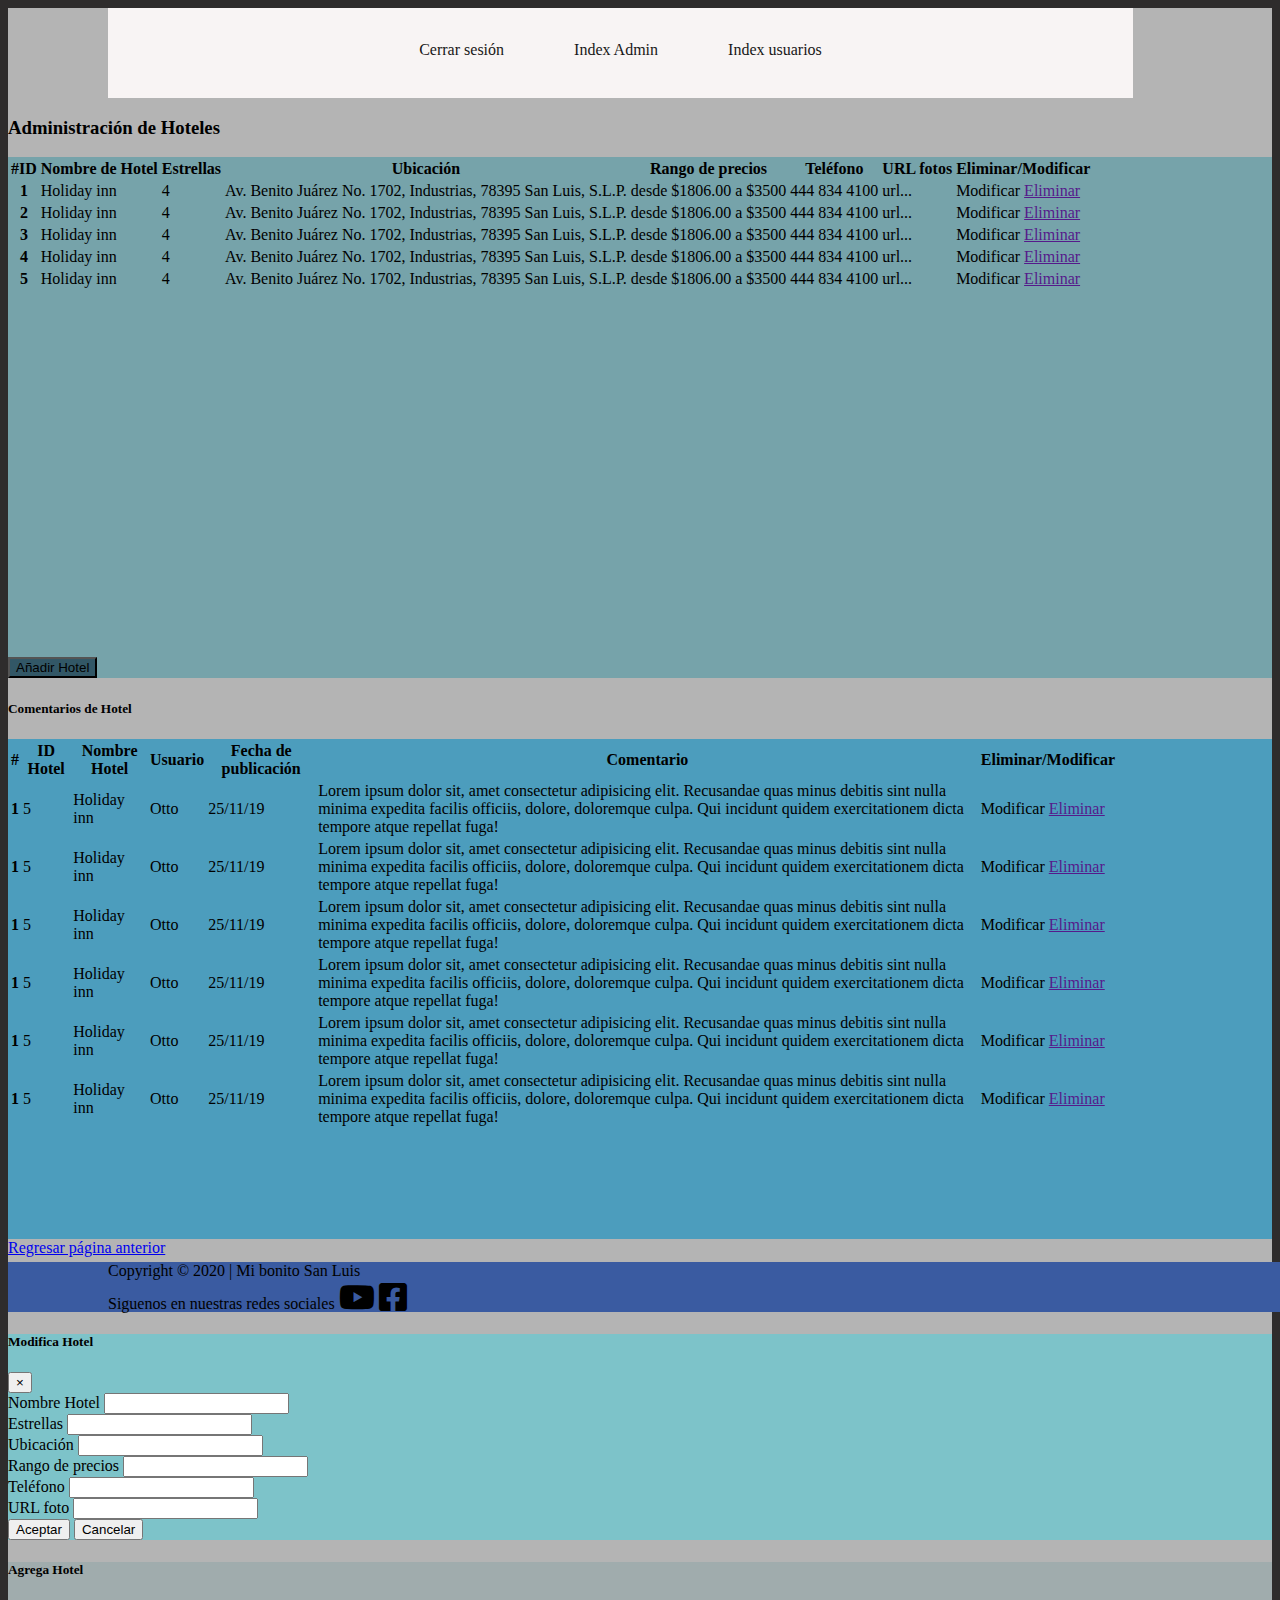
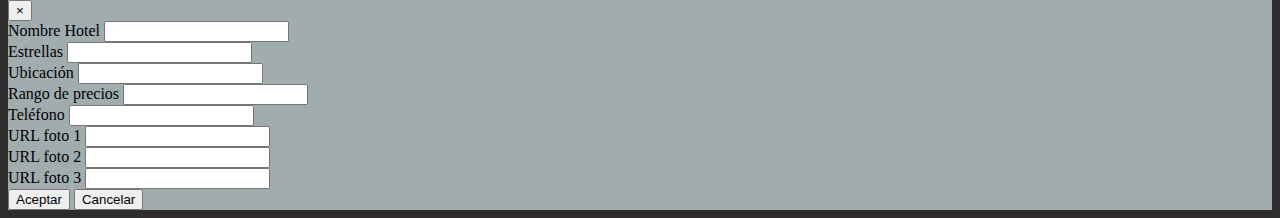
==== AdminHoteles.html @ d4b8553f "Administración de Hoteles completo" ====
<!DOCTYPE html>
<html lang="en">
<head>
    <meta charset="UTF-8">
    <meta name="viewport" content="width=device-width, initial-scale=1.0">
    <title>Index Administrador</title>
    <link rel="stylesheet" href="https://cdn.jsdelivr.net/npm/bootstrap@4.5.3/dist/css/bootstrap.min.css" integrity="sha384-TX8t27EcRE3e/ihU7zmQxVncDAy5uIKz4rEkgIXeMed4M0jlfIDPvg6uqKI2xXr2" crossorigin="anonymous">
    <link rel="stylesheet" href="indexAdmin.css">
    <link rel="stylesheet" href="fontawesome/css/all.css">
</head>
<body>
  <!--Cabecera que contiene Menú-->
  <div class="container">
  <!--Menu-->
        <ul class="nav justify-content-around">
          <li class="nav-item">
            <a class="nav-link" href="index.html">Cerrar sesión</a>
          </li>
          <li class="nav-item">
            <a class="nav-link" href="indexAdmin.html">Index Admin</a>
          </li>
          <li class="nav-item">
            <a class="nav-link" href="index.html">Index usuarios</a>
          </li>
        </ul> 
 <!--Admin Hoteles-->
 <div>
    <h3 class="display-2 text-center">
       Administración de Hoteles
    </h3>
</div>
<div class="container-AdminHotel" style="background-color: rgb(118, 163, 170);">
   <div class="AdminlistaHoteles" style="width: 1110px; height: 500px; overflow: scroll;">
       <table class="table table-striped">
           <thead>
             <tr>
               <th scope="col">#ID</th>
               <th scope="col">Nombre de Hotel</th>
               <th scope="col">Estrellas</th>
               <th scope="col">Ubicación</th>
               <th scope="col">Rango de precios</th>
               <th scope="col">Teléfono</th>
               <th scope="col">URL fotos</th>
               <th class="text-center" scope="col">Eliminar/Modificar</th>
             </tr>
           </thead>
           <tbody>       
             <tr>
                <th scope="row">1</th>
                <td>Holiday inn</td>
                <td>4 </td>
                <td>Av. Benito Juárez No. 1702, Industrias, 78395 San Luis, S.L.P.</td>
                <td>desde $1806.00 a $3500</td>
                <td>444 834 4100</td>
                <td>url...</td>
                <td>
                    <div class="text-center">
                        <a data-toggle="modal" data-target="#modalMH" role="button" class="btn btn-warning">Modificar</a>
                        <a href="" role="button" class="btn btn-danger">Eliminar</a>
                    </div>
                </td>
              </tr>
              <tr>
                <th scope="row">2</th>
                <td>Holiday inn</td>
                <td>4 </td>
                <td>Av. Benito Juárez No. 1702, Industrias, 78395 San Luis, S.L.P.</td>
                <td>desde $1806.00 a $3500</td>
                <td>444 834 4100</td>
                <td>url...</td>
                <td>
                    <div class="text-center">
                        <a data-toggle="modal" data-target="#modalMH" role="button" class="btn btn-warning">Modificar</a>
                        <a href="" role="button" class="btn btn-danger">Eliminar</a>
                    </div>
                </td>
              </tr>
              <tr>
                <th scope="row">3</th>
                <td>Holiday inn</td>
                <td>4 </td>
                <td>Av. Benito Juárez No. 1702, Industrias, 78395 San Luis, S.L.P.</td>
                <td>desde $1806.00 a $3500</td>
                <td>444 834 4100</td>
                <td>url...</td>
                <td>
                    <div class="text-center">
                        <a data-toggle="modal" data-target="#modalMH" role="button" class="btn btn-warning">Modificar</a>
                        <a href="" role="button" class="btn btn-danger">Eliminar</a>
                    </div>
                </td>
              </tr>
              <tr>
                <th scope="row">4</th>
                <td>Holiday inn</td>
                <td>4 </td>
                <td>Av. Benito Juárez No. 1702, Industrias, 78395 San Luis, S.L.P.</td>
                <td>desde $1806.00 a $3500</td>
                <td>444 834 4100</td>
                <td>url...</td>
                <td>
                    <div class="text-center">
                        <a data-toggle="modal" data-target="#modalMH" role="button" class="btn btn-warning">Modificar</a>
                        <a href="" role="button" class="btn btn-danger">Eliminar</a>
                    </div>
                </td>
              </tr>
              <tr>
                <th scope="row">5</th>
                <td>Holiday inn</td>
                <td>4 </td>
                <td>Av. Benito Juárez No. 1702, Industrias, 78395 San Luis, S.L.P.</td>
                <td>desde $1806.00 a $3500</td>
                <td>444 834 4100</td>
                <td>url...</td>
                <td>
                    <div class="text-center">
                        <a data-toggle="modal" data-target="#modalMH" role="button" class="btn btn-warning">Modificar</a>
                        <a href="" role="button" class="btn btn-danger">Eliminar</a>
                    </div>
                </td>
              </tr>
             
           </tbody>
           
         </table>
     </div>
           <div class="card-footer text-center">   
               <button class="btn" style="background-color: rgb(50, 87, 102);" data-toggle="modal" data-target="#modalAH">
                   Añadir Hotel
               </button>
           </div>
 </div>
 <h5 class="display-4 text-center">
    Comentarios de Hotel
</h5>
 <div class="py-4"style="background-color: rgb(76, 157, 189);">
    
     <div class="container-AdmincomenariosHotel" style="width: 1110px; height: 500px; overflow: scroll;">
         <table class="table table-striped">
             <thead>
               <tr>
                 <th scope="col">#</th>
                 <th scope="col">ID Hotel</th>
                 <th scope="col">Nombre Hotel</th>
                 <th scope="col">Usuario</th>
                 <th scope="col">Fecha de publicación</th>
                 <th scope="col">Comentario</th>
                 <th class="text-center" scope="col">Eliminar/Modificar</th>
               </tr>
             </thead>
             <tbody>
               <tr>
                 <th scope="row">1</th>
                 <td>5</td>
                 <td>Holiday inn</td>
                 <td>Otto</td>
                 <td>25/11/19</td>
                 <td>Lorem ipsum dolor sit, amet consectetur adipisicing elit. Recusandae quas minus debitis sint nulla minima expedita facilis officiis, dolore, doloremque culpa. Qui incidunt quidem exercitationem dicta tempore atque repellat fuga!</td>
                 <td>
                     <div class="text-center">
                         <a data-toggle="modal" data-target="#modalMH" role="button" class="btn btn-warning">Modificar</a>
                         <a href="" role="button" class="btn btn-danger">Eliminar</a>
                     </div>
                 </td>
             </tr>
             <tr>
                 <th scope="row">1</th>
                 <td>5</td>
                 <td>Holiday inn</td>
                 <td>Otto</td>
                 <td>25/11/19</td>
                 <td>Lorem ipsum dolor sit, amet consectetur adipisicing elit. Recusandae quas minus debitis sint nulla minima expedita facilis officiis, dolore, doloremque culpa. Qui incidunt quidem exercitationem dicta tempore atque repellat fuga!</td>
                 <td>
                     <div class="text-center">
                         <a data-toggle="modal" data-target="#modalMH" role="button" class="btn btn-warning">Modificar</a>
                         <a href="" role="button" class="btn btn-danger">Eliminar</a>
                     </div>
                 </td>
             </tr>
             <tr>
                 <th scope="row">1</th>
                 <td>5</td>
                 <td>Holiday inn</td>
                 <td>Otto</td>
                 <td>25/11/19</td>
                 <td>Lorem ipsum dolor sit, amet consectetur adipisicing elit. Recusandae quas minus debitis sint nulla minima expedita facilis officiis, dolore, doloremque culpa. Qui incidunt quidem exercitationem dicta tempore atque repellat fuga!</td>
                 <td>
                     <div class="text-center">
                         <a data-toggle="modal" data-target="#modalMH" role="button" class="btn btn-warning">Modificar</a>
                         <a href="" role="button" class="btn btn-danger">Eliminar</a>
                     </div>
                 </td>
             </tr>
             <tr>
                 <th scope="row">1</th>
                 <td>5</td>
                 <td>Holiday inn</td>
                 <td>Otto</td>
                 <td>25/11/19</td>
                 <td>Lorem ipsum dolor sit, amet consectetur adipisicing elit. Recusandae quas minus debitis sint nulla minima expedita facilis officiis, dolore, doloremque culpa. Qui incidunt quidem exercitationem dicta tempore atque repellat fuga!</td>
                 <td>
                     <div class="text-center">
                         <a data-toggle="modal" data-target="#modalMH" role="button" class="btn btn-warning">Modificar</a>
                         <a href="" role="button" class="btn btn-danger">Eliminar</a>
                     </div>
                 </td>
             </tr>
             <tr>
                 <th scope="row">1</th>
                 <td>5</td>
                 <td>Holiday inn</td>
                 <td>Otto</td>
                 <td>25/11/19</td>
                 <td>Lorem ipsum dolor sit, amet consectetur adipisicing elit. Recusandae quas minus debitis sint nulla minima expedita facilis officiis, dolore, doloremque culpa. Qui incidunt quidem exercitationem dicta tempore atque repellat fuga!</td>
                 <td>
                     <div class="text-center">
                         <a data-toggle="modal" data-target="#modalMH" role="button" class="btn btn-warning">Modificar</a>
                         <a href="" role="button" class="btn btn-danger">Eliminar</a>
                     </div>
                 </td>
             </tr>
             <tr>
                 <th scope="row">1</th>
                 <td>5</td>
                 <td>Holiday inn</td>
                 <td>Otto</td>
                 <td>25/11/19</td>
                 <td>Lorem ipsum dolor sit, amet consectetur adipisicing elit. Recusandae quas minus debitis sint nulla minima expedita facilis officiis, dolore, doloremque culpa. Qui incidunt quidem exercitationem dicta tempore atque repellat fuga!</td>
                 <td>
                     <div class="text-center">
                         <a data-toggle="modal" data-target="#modalMH" role="button" class="btn btn-warning">Modificar</a>
                         <a href="" role="button" class="btn btn-danger">Eliminar</a>
                     </div>
                 </td>
             </tr>
             </tbody>
           </table>
     </div>
</div>
  <!--Boton de Regreso-->
  <div class="text-center py-5">
    <a href="indexAdmin.html" role="button" class="btn btn-warning">Regresar página anterior</a>
</div>
  <!--Pie de Pagina-->
<div class="container-piePag" style="padding-top:5px">
  <nav class="navbar navbar-light" style="background-color: #3a5ba1;">
   <th class="text-align-start"> Copyright &copy; 2020   |   Mi bonito San Luis</th>
   <div class="text-align-end">
     
    <div class="col-12" id="RedesS">
      <th class="text-align-end">Siguenos en nuestras redes sociales  </th>
    <a href="" class="justify-content-around"><i class="fab fa-youtube"></i></a>
    <a href="" class="justify-content-around"><i class="fab fa-facebook-square"></i></a>
  </div>
   </div>
  </nav>
</div>


<!--Modal Modifica Hotel-->
<div class="modal" id="modalMH" tabindex="-1">
    <div class="modal-dialog modal-lg">
        <div class="modal-content" style="background-color: rgba(122, 195, 201, 0.952);">
            <div class="modal-header">
                <h5 class="modal-title">Modifica Hotel</h5>
                <button type="button" class="close" data-dismiss="modal">
                    <span>&times;</span>
                </button>
            </div>
            <div class="row">
                <div class="col-12">
                <div class="modal-body">
                    <form>
                        <div class="form-row">
                            <div class="form-group col-6">
                                <label for="name">Nombre Hotel</label>
                                <input type="text" class="form-control" id="name" name="name">
                            </div>
                                <div class="form-group col-6">
                                    <label for="name">Estrellas</label>
                                    <input type="text" class="form-control" id="name" name="name">
                                </div>
                        </div>
                        <div class="form-row">
                            <div class="form-group col-6">
                                <label for="name">Ubicación</label>
                                <input type="text" class="form-control" id="name" name="name">
                            </div>
                                <div class="form-group col-6">
                                    <label for="name">Rango de precios</label>
                                    <input type="text" class="form-control" id="name" name="name">
                                </div>
                        </div>
                        <div class="form-row">
                            <div class="form-group col-6">
                                <label for="name">Teléfono</label>
                                <input type="text" class="form-control" id="name" name="name">
                            </div>
                                <div class="form-group col-6">
                                    <label for="name">URL foto</label>
                                    <input type="text" class="form-control" id="name" name="name">
                                </div>
                        </div>
                        
                    </form>
                </div>
               </div>
              </div>
            <div class="modal-footer">
                <button class="btn btn-primary">
                    Aceptar
                </button>
                <button class="btn btn-danger" data-dismiss="modal">
                    Cancelar
                </button>
            </div>
        </div>
    </div>
  </div>
  <!--Modal Agrega Hotel-->
<div class="modal" id="modalAH" tabindex="-1">
    <div class="modal-dialog modal-lg">
        <div class="modal-content" style="background-color: rgba(158, 171, 172, 0.952);">
            <div class="modal-header">
                <h5 class="modal-title">Agrega Hotel</h5>
                <button type="button" class="close" data-dismiss="modal">
                    <span>&times;</span>
                </button>
            </div>
            <div class="row">
                <div class="col-12">
                <div class="modal-body">
                    <form>
                        <div class="form-row">
                            <div class="form-group col-6">
                                <label for="name">Nombre Hotel</label>
                                <input type="text" class="form-control" id="name" name="name">
                            </div>
                                <div class="form-group col-6">
                                    <label for="name">Estrellas</label>
                                    <input type="text" class="form-control" id="name" name="name">
                                </div>
                        </div>
                        <div class="form-row">
                            <div class="form-group col-6">
                                <label for="name">Ubicación</label>
                                <input type="text" class="form-control" id="name" name="name">
                            </div>
                                <div class="form-group col-6">
                                    <label for="name">Rango de precios</label>
                                    <input type="text" class="form-control" id="name" name="name">
                                </div>
                        </div>
                        <div class="form-row">
                            <div class="form-group col-6">
                                <label for="name">Teléfono</label>
                                <input type="text" class="form-control" id="name" name="name">
                            </div>
                                <div class="form-group col-6">
                                    <label for="name">URL foto 1</label>
                                    <input type="text" class="form-control" id="name" name="name">
                                </div>
                                <div class="form-group col-6">
                                    <label for="name">URL foto 2</label>
                                    <input type="text" class="form-control" id="name" name="name">
                                </div>
                                <div class="form-group col-6">
                                    <label for="name">URL foto 3</label>
                                    <input type="text" class="form-control" id="name" name="name">
                                </div>
                        </div>
                        
                    </form>
                </div>
               </div>
              </div>
            <div class="modal-footer">
                <button class="btn btn-primary">
                    Aceptar
                </button>
                <button class="btn btn-danger" data-dismiss="modal">
                    Cancelar
                </button>
            </div>
        </div>
    </div>
  </div>
  

    <!--Option 2: jQuery, Popper.js, and Bootstrap JS-->
    <script src="https://code.jquery.com/jquery-3.5.1.slim.min.js" integrity="sha384-DfXdz2htPH0lsSSs5nCTpuj/zy4C+OGpamoFVy38MVBnE+IbbVYUew+OrCXaRkfj" crossorigin="anonymous"></script>
    <script src="https://cdn.jsdelivr.net/npm/popper.js@1.16.1/dist/umd/popper.min.js" integrity="sha384-9/reFTGAW83EW2RDu2S0VKaIzap3H66lZH81PoYlFhbGU+6BZp6G7niu735Sk7lN" crossorigin="anonymous"></script>
    <script src="https://cdn.jsdelivr.net/npm/bootstrap@4.5.3/dist/js/bootstrap.min.js" integrity="sha384-w1Q4orYjBQndcko6MimVbzY0tgp4pWB4lZ7lr30WKz0vr/aWKhXdBNmNb5D92v7s" crossorigin="anonymous"></script>
</body>
</html>
---- indexAdmin.css ----
body
{
    background-color: rgb(46, 44, 44); 
}
.container{
    background-color:rgb(180, 180, 180);
    margin: auto;
}

.nav{
    background-color: rgb(248, 244, 244);
    list-style: none;
    width: 100%;
    height: 90px;
    max-width: 1025px;
    margin-left: 100px;
    text-align: center;
}
.nav li a{
    text-decoration: none;
    color: rgb(24, 23, 23);
    padding: 33px;
    display: block;
}

.nav li{
    display: inline-block;
    text-align: around;
}

ul, li {
      padding: 0;
      margin: 0;
      list-style: none;
}
  
ul.slider{
    position: relative;
    width: 750px;
    height: 300px;
}
  
ul.slider li {
      position: absolute;
      left: 0px;
      top: 0px;
      opacity: 0;
      width: inherit;
      height: inherit;
      transition: opacity .5s;
      background:rgb(88, 85, 85);
}
  
ul.slider li img{
    width: 100%;
    height: 300px;
    object-fit: cover;
    text-align: center;
}
  
ul.slider li:first-child {
      opacity: 1; /*Mostramos el primer <li>*/
}
  
ul.slider li:target {
      opacity: 1; /*Mostramos el <li> del enlace que pulsemos*/
}
  
.menu{
    text-align: center;
    margin: 20px;
}
  
.menu li{
    display: inline-block;
    text-align: center;
}
  
.menu li a{
    display: inline-block;
    color: white;
    text-decoration: none;
    background-color: grey;
    padding: 10px;
    width: 20px;
    height: 20px;
    font-size: 20px;
    border-radius: 100%;
}

.car{
    margin: auto;
    width: 800px;
    padding: 30px
}

.zonas img {
    box-shadow: 0 8px 10px -4px rgba(0,0,0,.6);
    border-radius: 15px;
    max-width: 80px;
}


.container-piePag nav{
    width: 100%;
    height: 50px;
    margin-top: 0px;
    padding: 0 100px 0;
}

#RedesS a{
    font-size: 2em;
    color: black;
}

.listaUsuarios{
    overflow-y: auto;
    overflow-x: hidden;
}
.listaUsuarios::-webkit-scrollbar{
    width: 15px;
    background-color: rgb(243, 150, 194);
}
.listaUsuarios::-webkit-scrollbar-thumb{
    border-radius: 20px;
    background-color:rgb(135, 219, 0);
}

    /*Scroll de lista de tradiciones*/
    .AdminlistaTrad{
        overflow-y: auto;
        overflow-x: hidden;
    }
    .AdminlistaTrad::-webkit-scrollbar{
        width: 15px;
        background-color: rgb(214, 150, 243);
    }
    .AdminlistaTrad::-webkit-scrollbar-thumb{
        border-radius: 20px;
        background-color:rgb(218, 201, 53);
    }

.AdminlistaHoteles{
    overflow-y: auto;
    overflow-x: hidden;
}
.AdminlistaHoteles::-webkit-scrollbar{
    width: 15px;
    background-color: rgb(145, 124, 134);
}
.AdminlistaHoteles::-webkit-scrollbar-thumb{
    border-radius: 20px;
    background-color:rgb(70, 78, 57);
}

.container-AdmincomenariosHotel{
    overflow-y: auto;
    overflow-x: hidden;
}

.container-AdmincomenariosHotel::-webkit-scrollbar{
    width: 15px;
    background-color: rgb(145, 124, 134);
}
.container-AdmincomenariosHotel::-webkit-scrollbar-thumb{
    border-radius: 20px;
    background-color:rgb(70, 78, 57);
}
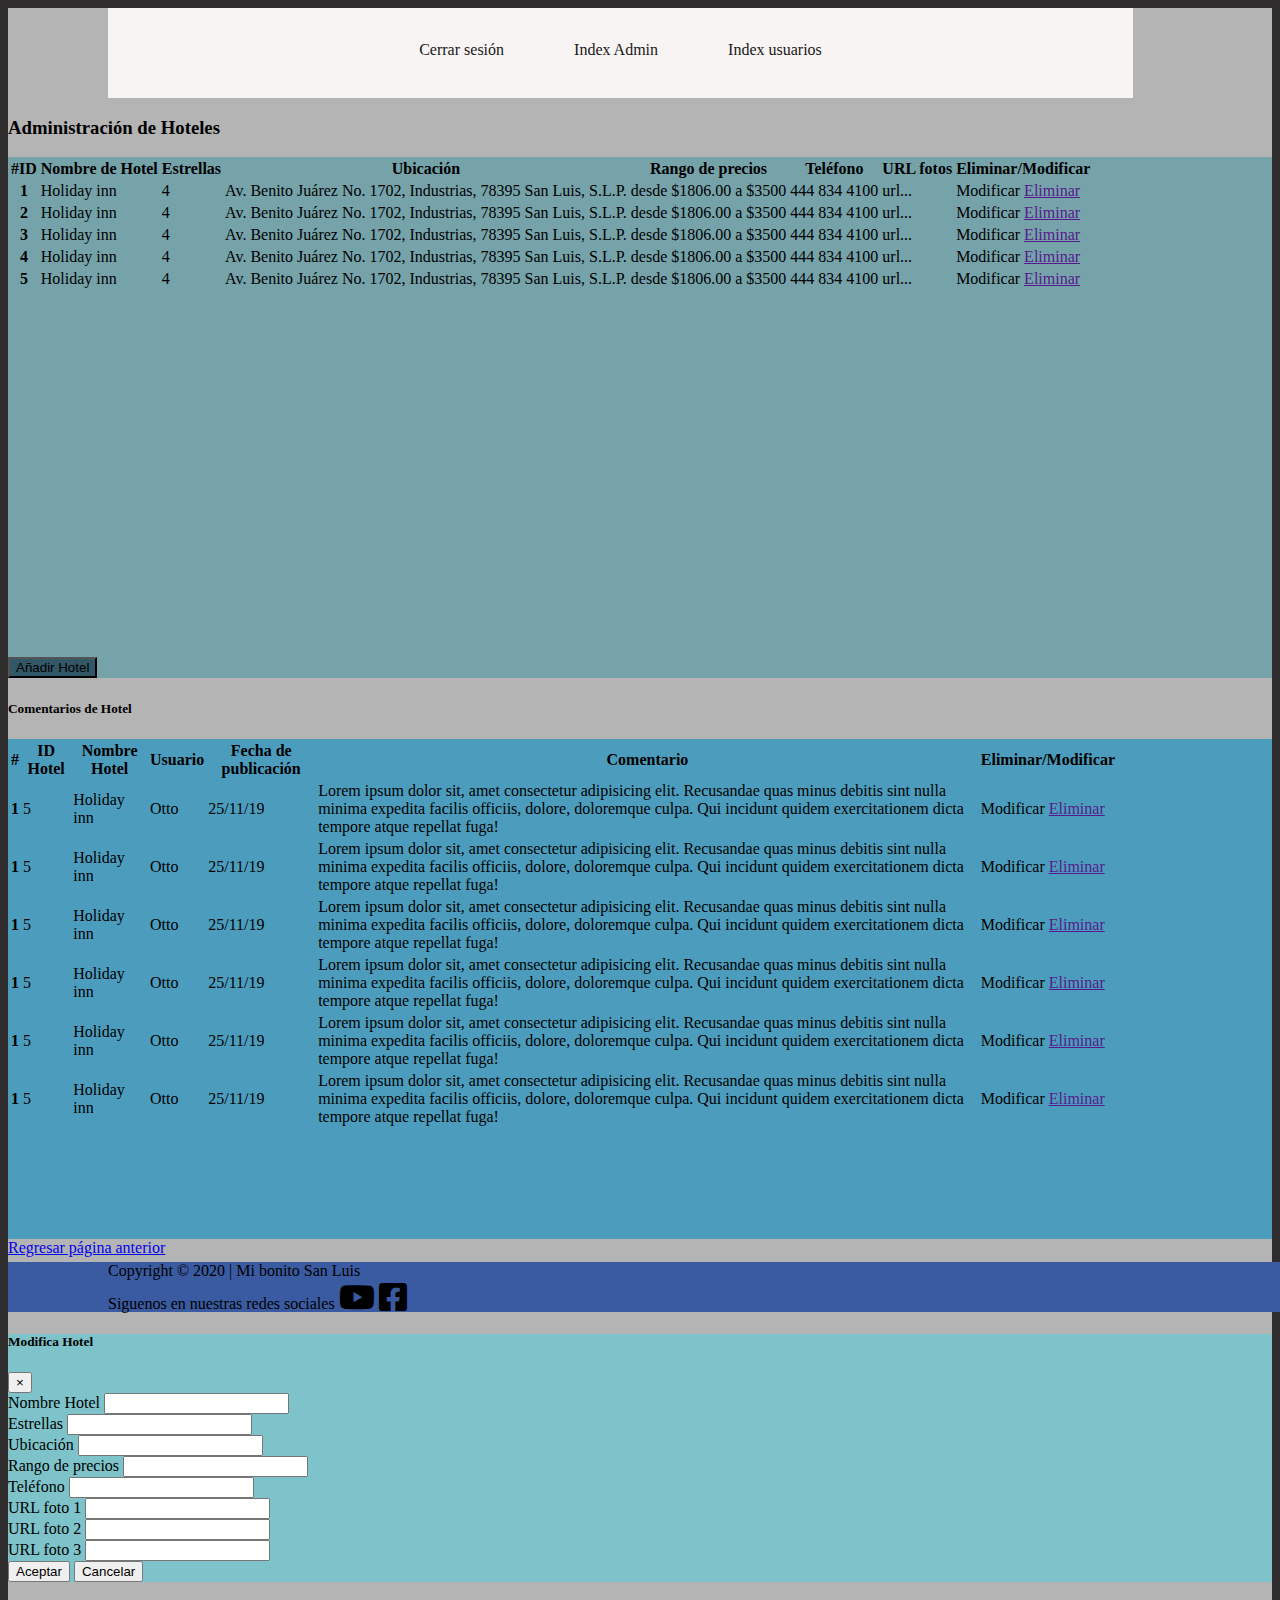
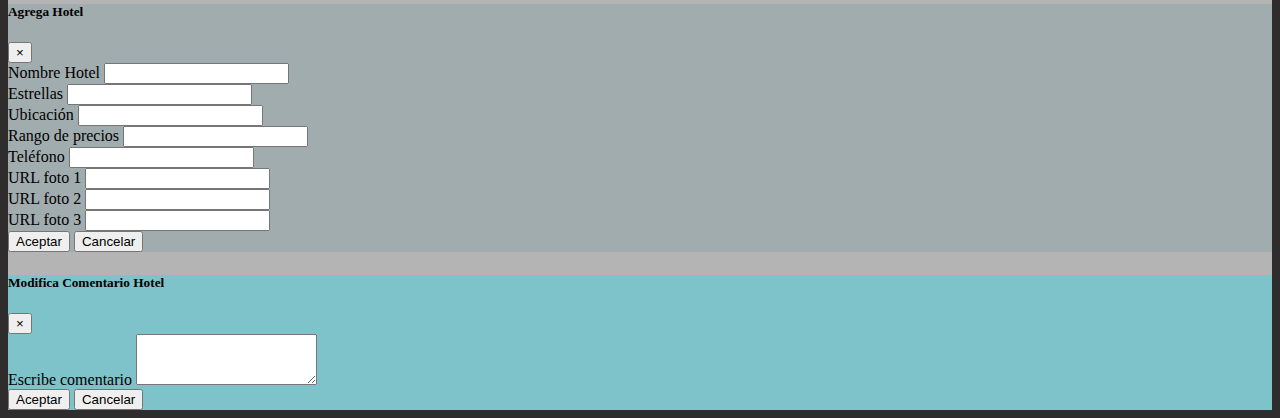
==== commit 36bf278f: "Administración de Lugares completo" ====
--- a/AdminHoteles.html
+++ b/AdminHoteles.html
@@ -3,7 +3,7 @@
 <head>
     <meta charset="UTF-8">
     <meta name="viewport" content="width=device-width, initial-scale=1.0">
-    <title>Index Administrador</title>
+    <title>Administración Hoteles</title>
     <link rel="stylesheet" href="https://cdn.jsdelivr.net/npm/bootstrap@4.5.3/dist/css/bootstrap.min.css" integrity="sha384-TX8t27EcRE3e/ihU7zmQxVncDAy5uIKz4rEkgIXeMed4M0jlfIDPvg6uqKI2xXr2" crossorigin="anonymous">
     <link rel="stylesheet" href="indexAdmin.css">
     <link rel="stylesheet" href="fontawesome/css/all.css">
@@ -159,77 +159,77 @@
                  <td>Lorem ipsum dolor sit, amet consectetur adipisicing elit. Recusandae quas minus debitis sint nulla minima expedita facilis officiis, dolore, doloremque culpa. Qui incidunt quidem exercitationem dicta tempore atque repellat fuga!</td>
                  <td>
                      <div class="text-center">
-                         <a data-toggle="modal" data-target="#modalMH" role="button" class="btn btn-warning">Modificar</a>
-                         <a href="" role="button" class="btn btn-danger">Eliminar</a>
-                     </div>
-                 </td>
-             </tr>
-             <tr>
-                 <th scope="row">1</th>
-                 <td>5</td>
-                 <td>Holiday inn</td>
-                 <td>Otto</td>
-                 <td>25/11/19</td>
-                 <td>Lorem ipsum dolor sit, amet consectetur adipisicing elit. Recusandae quas minus debitis sint nulla minima expedita facilis officiis, dolore, doloremque culpa. Qui incidunt quidem exercitationem dicta tempore atque repellat fuga!</td>
-                 <td>
-                     <div class="text-center">
-                         <a data-toggle="modal" data-target="#modalMH" role="button" class="btn btn-warning">Modificar</a>
-                         <a href="" role="button" class="btn btn-danger">Eliminar</a>
-                     </div>
-                 </td>
-             </tr>
-             <tr>
-                 <th scope="row">1</th>
-                 <td>5</td>
-                 <td>Holiday inn</td>
-                 <td>Otto</td>
-                 <td>25/11/19</td>
-                 <td>Lorem ipsum dolor sit, amet consectetur adipisicing elit. Recusandae quas minus debitis sint nulla minima expedita facilis officiis, dolore, doloremque culpa. Qui incidunt quidem exercitationem dicta tempore atque repellat fuga!</td>
-                 <td>
-                     <div class="text-center">
-                         <a data-toggle="modal" data-target="#modalMH" role="button" class="btn btn-warning">Modificar</a>
-                         <a href="" role="button" class="btn btn-danger">Eliminar</a>
-                     </div>
-                 </td>
-             </tr>
-             <tr>
-                 <th scope="row">1</th>
-                 <td>5</td>
-                 <td>Holiday inn</td>
-                 <td>Otto</td>
-                 <td>25/11/19</td>
-                 <td>Lorem ipsum dolor sit, amet consectetur adipisicing elit. Recusandae quas minus debitis sint nulla minima expedita facilis officiis, dolore, doloremque culpa. Qui incidunt quidem exercitationem dicta tempore atque repellat fuga!</td>
-                 <td>
-                     <div class="text-center">
-                         <a data-toggle="modal" data-target="#modalMH" role="button" class="btn btn-warning">Modificar</a>
-                         <a href="" role="button" class="btn btn-danger">Eliminar</a>
-                     </div>
-                 </td>
-             </tr>
-             <tr>
-                 <th scope="row">1</th>
-                 <td>5</td>
-                 <td>Holiday inn</td>
-                 <td>Otto</td>
-                 <td>25/11/19</td>
-                 <td>Lorem ipsum dolor sit, amet consectetur adipisicing elit. Recusandae quas minus debitis sint nulla minima expedita facilis officiis, dolore, doloremque culpa. Qui incidunt quidem exercitationem dicta tempore atque repellat fuga!</td>
-                 <td>
-                     <div class="text-center">
-                         <a data-toggle="modal" data-target="#modalMH" role="button" class="btn btn-warning">Modificar</a>
-                         <a href="" role="button" class="btn btn-danger">Eliminar</a>
-                     </div>
-                 </td>
-             </tr>
-             <tr>
-                 <th scope="row">1</th>
-                 <td>5</td>
-                 <td>Holiday inn</td>
-                 <td>Otto</td>
-                 <td>25/11/19</td>
-                 <td>Lorem ipsum dolor sit, amet consectetur adipisicing elit. Recusandae quas minus debitis sint nulla minima expedita facilis officiis, dolore, doloremque culpa. Qui incidunt quidem exercitationem dicta tempore atque repellat fuga!</td>
-                 <td>
-                     <div class="text-center">
-                         <a data-toggle="modal" data-target="#modalMH" role="button" class="btn btn-warning">Modificar</a>
+                         <a data-toggle="modal" data-target="#modalMCH" role="button" class="btn btn-warning">Modificar</a>
+                         <a href="" role="button" class="btn btn-danger">Eliminar</a>
+                     </div>
+                 </td>
+             </tr>
+             <tr>
+                 <th scope="row">1</th>
+                 <td>5</td>
+                 <td>Holiday inn</td>
+                 <td>Otto</td>
+                 <td>25/11/19</td>
+                 <td>Lorem ipsum dolor sit, amet consectetur adipisicing elit. Recusandae quas minus debitis sint nulla minima expedita facilis officiis, dolore, doloremque culpa. Qui incidunt quidem exercitationem dicta tempore atque repellat fuga!</td>
+                 <td>
+                     <div class="text-center">
+                         <a data-toggle="modal" data-target="#modalMCH" role="button" class="btn btn-warning">Modificar</a>
+                         <a href="" role="button" class="btn btn-danger">Eliminar</a>
+                     </div>
+                 </td>
+             </tr>
+             <tr>
+                 <th scope="row">1</th>
+                 <td>5</td>
+                 <td>Holiday inn</td>
+                 <td>Otto</td>
+                 <td>25/11/19</td>
+                 <td>Lorem ipsum dolor sit, amet consectetur adipisicing elit. Recusandae quas minus debitis sint nulla minima expedita facilis officiis, dolore, doloremque culpa. Qui incidunt quidem exercitationem dicta tempore atque repellat fuga!</td>
+                 <td>
+                     <div class="text-center">
+                         <a data-toggle="modal" data-target="#modalMCH" role="button" class="btn btn-warning">Modificar</a>
+                         <a href="" role="button" class="btn btn-danger">Eliminar</a>
+                     </div>
+                 </td>
+             </tr>
+             <tr>
+                 <th scope="row">1</th>
+                 <td>5</td>
+                 <td>Holiday inn</td>
+                 <td>Otto</td>
+                 <td>25/11/19</td>
+                 <td>Lorem ipsum dolor sit, amet consectetur adipisicing elit. Recusandae quas minus debitis sint nulla minima expedita facilis officiis, dolore, doloremque culpa. Qui incidunt quidem exercitationem dicta tempore atque repellat fuga!</td>
+                 <td>
+                     <div class="text-center">
+                         <a data-toggle="modal" data-target="#modalMCH" role="button" class="btn btn-warning">Modificar</a>
+                         <a href="" role="button" class="btn btn-danger">Eliminar</a>
+                     </div>
+                 </td>
+             </tr>
+             <tr>
+                 <th scope="row">1</th>
+                 <td>5</td>
+                 <td>Holiday inn</td>
+                 <td>Otto</td>
+                 <td>25/11/19</td>
+                 <td>Lorem ipsum dolor sit, amet consectetur adipisicing elit. Recusandae quas minus debitis sint nulla minima expedita facilis officiis, dolore, doloremque culpa. Qui incidunt quidem exercitationem dicta tempore atque repellat fuga!</td>
+                 <td>
+                     <div class="text-center">
+                         <a data-toggle="modal" data-target="#modalMCH" role="button" class="btn btn-warning">Modificar</a>
+                         <a href="" role="button" class="btn btn-danger">Eliminar</a>
+                     </div>
+                 </td>
+             </tr>
+             <tr>
+                 <th scope="row">1</th>
+                 <td>5</td>
+                 <td>Holiday inn</td>
+                 <td>Otto</td>
+                 <td>25/11/19</td>
+                 <td>Lorem ipsum dolor sit, amet consectetur adipisicing elit. Recusandae quas minus debitis sint nulla minima expedita facilis officiis, dolore, doloremque culpa. Qui incidunt quidem exercitationem dicta tempore atque repellat fuga!</td>
+                 <td>
+                     <div class="text-center">
+                         <a data-toggle="modal" data-target="#modalMCH" role="button" class="btn btn-warning">Modificar</a>
                          <a href="" role="button" class="btn btn-danger">Eliminar</a>
                      </div>
                  </td>
@@ -298,7 +298,15 @@
                                 <input type="text" class="form-control" id="name" name="name">
                             </div>
                                 <div class="form-group col-6">
-                                    <label for="name">URL foto</label>
+                                    <label for="name">URL foto 1</label>
+                                    <input type="text" class="form-control" id="name" name="name">
+                                </div>
+                                <div class="form-group col-6">
+                                    <label for="name">URL foto 2</label>
+                                    <input type="text" class="form-control" id="name" name="name">
+                                </div>
+                                <div class="form-group col-6">
+                                    <label for="name">URL foto 3</label>
                                     <input type="text" class="form-control" id="name" name="name">
                                 </div>
                         </div>
@@ -386,7 +394,39 @@
         </div>
     </div>
   </div>
-  
+  <!--Modal Modifica Comentario Hotel-->
+  <div class="modal" id="modalMCH" tabindex="-1">
+    <div class="modal-dialog modal-lg">
+        <div class="modal-content" style="background-color: rgba(122, 195, 201, 0.952);">
+            <div class="modal-header">
+                <h5 class="modal-title">Modifica Comentario Hotel</h5>
+                <button type="button" class="close" data-dismiss="modal">
+                    <span>&times;</span>
+                </button>
+            </div>
+            <div class="row">
+                <div class="col-12">
+                <div class="modal-body">
+                    <form>
+                        <div class="form-group">
+                            <label for="exampleFormControlTextarea1">Escribe comentario</label>
+                            <textarea class="form-control" id="exampleFormControlTextarea1" rows="3"></textarea>
+                        </div>
+                    </form>
+                </div>
+               </div>
+              </div>
+            <div class="modal-footer">
+                <button class="btn btn-primary">
+                    Aceptar
+                </button>
+                <button class="btn btn-danger" data-dismiss="modal">
+                    Cancelar
+                </button>
+            </div>
+        </div>
+    </div>
+  </div>
 
     <!--Option 2: jQuery, Popper.js, and Bootstrap JS-->
     <script src="https://code.jquery.com/jquery-3.5.1.slim.min.js" integrity="sha384-DfXdz2htPH0lsSSs5nCTpuj/zy4C+OGpamoFVy38MVBnE+IbbVYUew+OrCXaRkfj" crossorigin="anonymous"></script>
